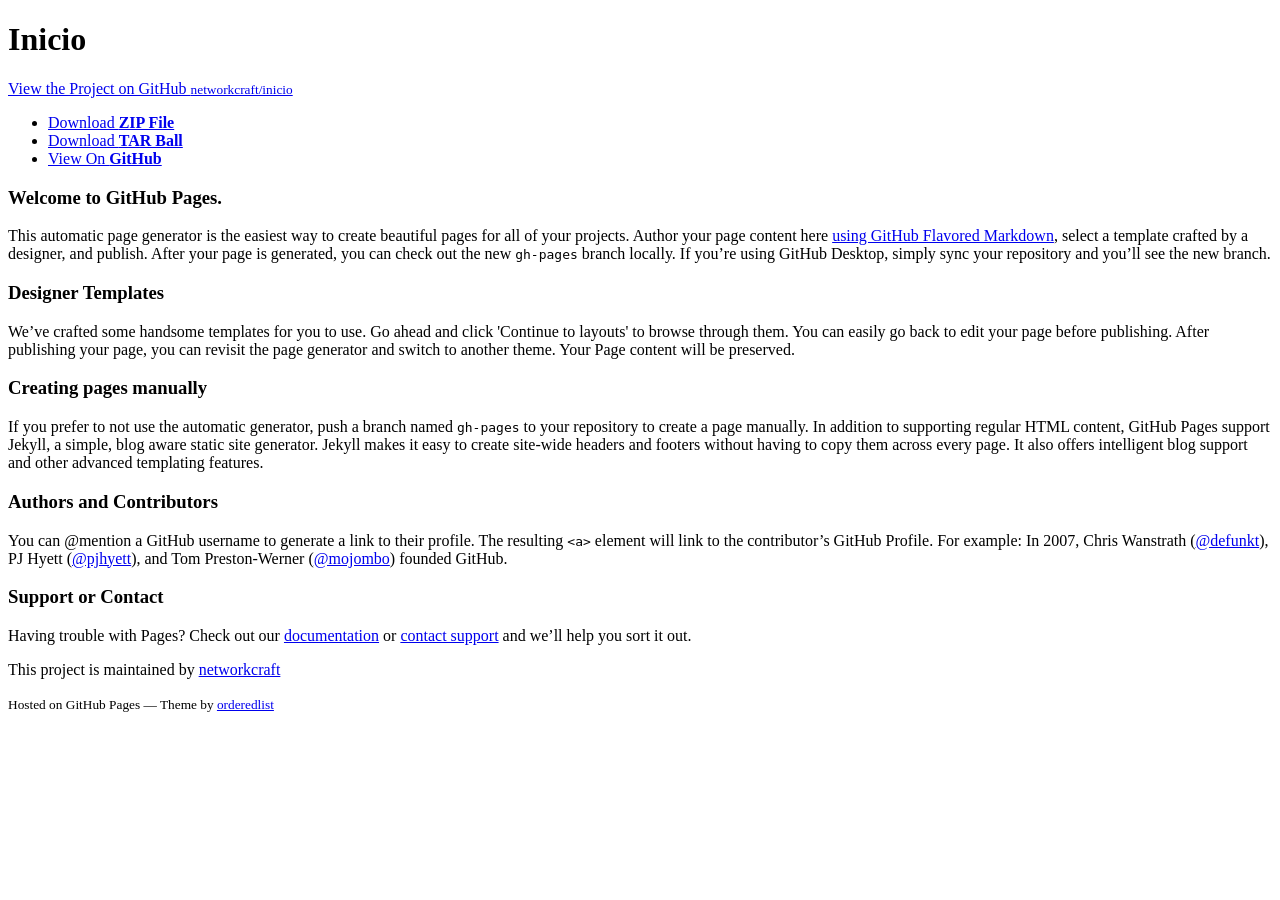
==== index.html @ f99e85fe "Create gh-pages branch via GitHub" ====
<!doctype html>
<html>
  <head>
    <meta charset="utf-8">
    <meta http-equiv="X-UA-Compatible" content="chrome=1">
    <title>Inicio by networkcraft</title>

    <link rel="stylesheet" href="stylesheets/styles.css">
    <link rel="stylesheet" href="stylesheets/github-light.css">
    <meta name="viewport" content="width=device-width">
    <!--[if lt IE 9]>
    <script src="//html5shiv.googlecode.com/svn/trunk/html5.js"></script>
    <![endif]-->
  </head>
  <body>
    <div class="wrapper">
      <header>
        <h1>Inicio</h1>
        <p></p>

        <p class="view"><a href="https://github.com/networkcraft/inicio">View the Project on GitHub <small>networkcraft/inicio</small></a></p>


        <ul>
          <li><a href="https://github.com/networkcraft/inicio/zipball/master">Download <strong>ZIP File</strong></a></li>
          <li><a href="https://github.com/networkcraft/inicio/tarball/master">Download <strong>TAR Ball</strong></a></li>
          <li><a href="https://github.com/networkcraft/inicio">View On <strong>GitHub</strong></a></li>
        </ul>
      </header>
      <section>
        <h3>
<a id="welcome-to-github-pages" class="anchor" href="#welcome-to-github-pages" aria-hidden="true"><span aria-hidden="true" class="octicon octicon-link"></span></a>Welcome to GitHub Pages.</h3>

<p>This automatic page generator is the easiest way to create beautiful pages for all of your projects. Author your page content here <a href="https://guides.github.com/features/mastering-markdown/">using GitHub Flavored Markdown</a>, select a template crafted by a designer, and publish. After your page is generated, you can check out the new <code>gh-pages</code> branch locally. If you’re using GitHub Desktop, simply sync your repository and you’ll see the new branch.</p>

<h3>
<a id="designer-templates" class="anchor" href="#designer-templates" aria-hidden="true"><span aria-hidden="true" class="octicon octicon-link"></span></a>Designer Templates</h3>

<p>We’ve crafted some handsome templates for you to use. Go ahead and click 'Continue to layouts' to browse through them. You can easily go back to edit your page before publishing. After publishing your page, you can revisit the page generator and switch to another theme. Your Page content will be preserved.</p>

<h3>
<a id="creating-pages-manually" class="anchor" href="#creating-pages-manually" aria-hidden="true"><span aria-hidden="true" class="octicon octicon-link"></span></a>Creating pages manually</h3>

<p>If you prefer to not use the automatic generator, push a branch named <code>gh-pages</code> to your repository to create a page manually. In addition to supporting regular HTML content, GitHub Pages support Jekyll, a simple, blog aware static site generator. Jekyll makes it easy to create site-wide headers and footers without having to copy them across every page. It also offers intelligent blog support and other advanced templating features.</p>

<h3>
<a id="authors-and-contributors" class="anchor" href="#authors-and-contributors" aria-hidden="true"><span aria-hidden="true" class="octicon octicon-link"></span></a>Authors and Contributors</h3>

<p>You can @mention a GitHub username to generate a link to their profile. The resulting <code>&lt;a&gt;</code> element will link to the contributor’s GitHub Profile. For example: In 2007, Chris Wanstrath (<a href="https://github.com/defunkt" class="user-mention">@defunkt</a>), PJ Hyett (<a href="https://github.com/pjhyett" class="user-mention">@pjhyett</a>), and Tom Preston-Werner (<a href="https://github.com/mojombo" class="user-mention">@mojombo</a>) founded GitHub.</p>

<h3>
<a id="support-or-contact" class="anchor" href="#support-or-contact" aria-hidden="true"><span aria-hidden="true" class="octicon octicon-link"></span></a>Support or Contact</h3>

<p>Having trouble with Pages? Check out our <a href="https://help.github.com/pages">documentation</a> or <a href="https://github.com/contact">contact support</a> and we’ll help you sort it out.</p>
      </section>
      <footer>
        <p>This project is maintained by <a href="https://github.com/networkcraft">networkcraft</a></p>
        <p><small>Hosted on GitHub Pages &mdash; Theme by <a href="https://github.com/orderedlist">orderedlist</a></small></p>
      </footer>
    </div>
    <script src="javascripts/scale.fix.js"></script>
    
  </body>
</html>
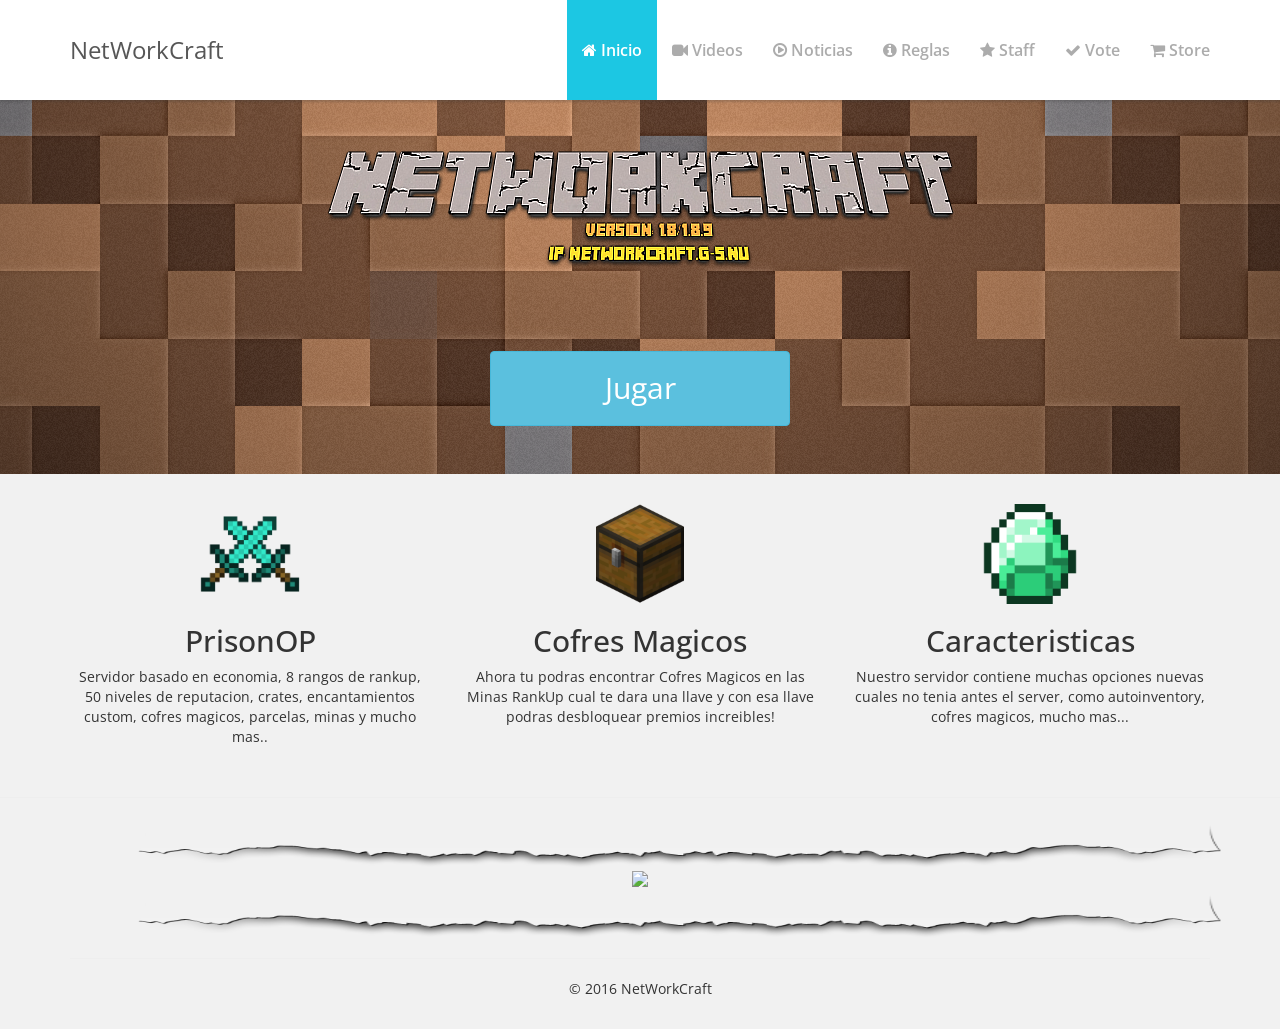
==== commit dea42de5: "Add files via upload" ====
--- a/index.html
+++ b/index.html
@@ -1,64 +1,112 @@
-<!doctype html>
-<html>
-  <head>
-    <meta charset="utf-8">
-    <meta http-equiv="X-UA-Compatible" content="chrome=1">
-    <title>Inicio by networkcraft</title>
-
-    <link rel="stylesheet" href="stylesheets/styles.css">
-    <link rel="stylesheet" href="stylesheets/github-light.css">
-    <meta name="viewport" content="width=device-width">
-    <!--[if lt IE 9]>
-    <script src="//html5shiv.googlecode.com/svn/trunk/html5.js"></script>
-    <![endif]-->
-  </head>
-  <body>
-    <div class="wrapper">
-      <header>
-        <h1>Inicio</h1>
-        <p></p>
-
-        <p class="view"><a href="https://github.com/networkcraft/inicio">View the Project on GitHub <small>networkcraft/inicio</small></a></p>
-
-
-        <ul>
-          <li><a href="https://github.com/networkcraft/inicio/zipball/master">Download <strong>ZIP File</strong></a></li>
-          <li><a href="https://github.com/networkcraft/inicio/tarball/master">Download <strong>TAR Ball</strong></a></li>
-          <li><a href="https://github.com/networkcraft/inicio">View On <strong>GitHub</strong></a></li>
-        </ul>
-      </header>
-      <section>
-        <h3>
-<a id="welcome-to-github-pages" class="anchor" href="#welcome-to-github-pages" aria-hidden="true"><span aria-hidden="true" class="octicon octicon-link"></span></a>Welcome to GitHub Pages.</h3>
-
-<p>This automatic page generator is the easiest way to create beautiful pages for all of your projects. Author your page content here <a href="https://guides.github.com/features/mastering-markdown/">using GitHub Flavored Markdown</a>, select a template crafted by a designer, and publish. After your page is generated, you can check out the new <code>gh-pages</code> branch locally. If you’re using GitHub Desktop, simply sync your repository and you’ll see the new branch.</p>
-
-<h3>
-<a id="designer-templates" class="anchor" href="#designer-templates" aria-hidden="true"><span aria-hidden="true" class="octicon octicon-link"></span></a>Designer Templates</h3>
-
-<p>We’ve crafted some handsome templates for you to use. Go ahead and click 'Continue to layouts' to browse through them. You can easily go back to edit your page before publishing. After publishing your page, you can revisit the page generator and switch to another theme. Your Page content will be preserved.</p>
-
-<h3>
-<a id="creating-pages-manually" class="anchor" href="#creating-pages-manually" aria-hidden="true"><span aria-hidden="true" class="octicon octicon-link"></span></a>Creating pages manually</h3>
-
-<p>If you prefer to not use the automatic generator, push a branch named <code>gh-pages</code> to your repository to create a page manually. In addition to supporting regular HTML content, GitHub Pages support Jekyll, a simple, blog aware static site generator. Jekyll makes it easy to create site-wide headers and footers without having to copy them across every page. It also offers intelligent blog support and other advanced templating features.</p>
-
-<h3>
-<a id="authors-and-contributors" class="anchor" href="#authors-and-contributors" aria-hidden="true"><span aria-hidden="true" class="octicon octicon-link"></span></a>Authors and Contributors</h3>
-
-<p>You can @mention a GitHub username to generate a link to their profile. The resulting <code>&lt;a&gt;</code> element will link to the contributor’s GitHub Profile. For example: In 2007, Chris Wanstrath (<a href="https://github.com/defunkt" class="user-mention">@defunkt</a>), PJ Hyett (<a href="https://github.com/pjhyett" class="user-mention">@pjhyett</a>), and Tom Preston-Werner (<a href="https://github.com/mojombo" class="user-mention">@mojombo</a>) founded GitHub.</p>
-
-<h3>
-<a id="support-or-contact" class="anchor" href="#support-or-contact" aria-hidden="true"><span aria-hidden="true" class="octicon octicon-link"></span></a>Support or Contact</h3>
-
-<p>Having trouble with Pages? Check out our <a href="https://help.github.com/pages">documentation</a> or <a href="https://github.com/contact">contact support</a> and we’ll help you sort it out.</p>
-      </section>
-      <footer>
-        <p>This project is maintained by <a href="https://github.com/networkcraft">networkcraft</a></p>
-        <p><small>Hosted on GitHub Pages &mdash; Theme by <a href="https://github.com/orderedlist">orderedlist</a></small></p>
-      </footer>
-    </div>
-    <script src="javascripts/scale.fix.js"></script>
-    
-  </body>
+<!DOCTYPE html>
+<html lang="en">
+    <head>
+        <meta charset="utf-8">
+        <meta name="viewport" content="width=device-width, initial-scale=1.0">
+        <meta name="description" content="">
+        <meta name="author" content="">
+        <title>NetWorkCraft</title>
+        <!-- Bootstrap core CSS -->
+        <link href="assets/css/bootstrap.css" rel="stylesheet">
+		<!-- MyMC CSS -->
+        <link href="font-awesome/css/font-awesome.min.css" rel="stylesheet">
+		<!-- FontAwesome CSS -->
+        <link href="assets/css/networkcraft.css" rel="stylesheet">
+    </head>
+    <body>
+        <nav class="navbar navbar-default navbar-static-top" role="navigation">
+            <div class="container">
+                <div class="navbar-header">
+                    <button type="button" class="navbar-toggle" data-toggle="collapse" data-target=".navbar-ex1-collapse">
+                    <span class="sr-only">Toggle navigation</span>
+                    <span class="icon-bar"></span>
+                    <span class="icon-bar"></span>
+                    <span class="icon-bar"></span>
+                    </button>
+                    <!-- You'll want to use a responsive image option so this logo looks good on devices - I recommend using something like retina.js (do a quick Google search for it and you'll find it) -->
+                    <a class="navbar-brand">NetWorkCraft</a>
+                </div>
+                <!-- Collect the nav links, forms, and other content for toggling -->
+                <div class="collapse navbar-collapse navbar-ex1-collapse">
+                    <ul class="nav navbar-nav navbar-right">
+                        <li class="active"><a href="index.html"><i class="fa fa-home"></i> Inicio</a></li>
+                        <li><a href="videos.html"><i class="fa fa-video-camera"></i> Videos</a></li>
+                        <li><a href="noticias.html"><i class="fa fa-play-circle-o"></i> Noticias</a></li>
+                        <li><a href="reglas.html"><i class="fa fa-info-circle"></i> Reglas</a></li>
+                        <li><a href="staff.html"><i class="fa fa-star"></i> Staff</a></li>
+                        <li><a href="vote.html"><i class="fa fa-check"></i> Vote</a></li>
+                        <li><a href="tienda.html"><i class="fa fa-shopping-cart"></i> Store</a></li>
+                    </ul>
+                </div>
+                <!-- /.navbar-collapse -->
+            </div>
+            <!-- /.container -->
+        </nav>
+        <!-- Big opening-->
+        <div class="jumbotron homepage-opening">
+            <div class="container">
+                <div class="row text-center">
+							<img src="assets/img/NetWorkCraft.png" />
+<br><br><br><br>
+                    <br />
+                    <center><a class="btn btn-huge btn-info btn-glow" href="">Jugar</a></center>
+                </div>
+            </div>
+        </div>
+        <!-- /Big opening -->
+            <div class="container">
+                <div class="row text-center mc-items">
+                    <div class="col-md-4">
+						<div class="icon">
+							<img src="assets/img/swords.png" />
+						</div>
+                        <h2>PrisonOP</h2>
+                        <p>Servidor basado en economia, 8 rangos de rankup, 50 niveles de reputacion, crates, encantamientos custom, cofres magicos, parcelas, minas y mucho mas..
+                            <br /><br />
+                        </p>
+                    </div>
+                    <div class="col-md-4">
+						<div class="icon">
+							<img src="assets/img/chest.png" />
+						</div>
+                        <h2>Cofres Magicos</h2>
+                        <p>Ahora tu podras encontrar Cofres Magicos en las Minas RankUp cual te dara una llave y con esa llave podras desbloquear premios increibles!
+                            <br /><br />
+                        </p>
+                    </div>
+                    <div class="col-md-4">
+						<div class="icon">
+							<img src="assets/img/diamond.png" />
+						</div>
+                        <h2>Caracteristicas</h2>
+                        <p>Nuestro servidor contiene muchas opciones nuevas cuales no tenia antes el server, como autoinventory, cofres magicos, mucho mas...
+                            <br /><br />
+                        </p>
+                    </div>
+                </div>
+            </div>
+<hr>
+<img src="assets/img/mcbarra.png" alt="NetWorkCraft" width="1350" height="50">
+<center><a href="http://minecraft-mp.com/server-s129107" target="_blank"><img src="http://minecraft-mp.com/banner-129107-5.png" border="0"></a></center>
+<img src="assets/img/mcbarra.png" alt="NetWorkCraft" width="1350" height="50">
+			<!-- /.container -->
+        <div class="container">
+            <hr>
+            <footer>
+                <div class="row">
+                    <div class="col-lg-12">
+                        <ul class="nav nav-pills bottom">
+  <center><p>&copy; 2016 NetWorkCraft
+                            <br /><br />
+                        </p></center>
+						</ul>
+					</div>
+                </div>
+            </footer>
+        </div>
+        <!-- /.container -->
+        <!-- JavaScript -->
+        <script src="assets/js/jquery-1.10.2.js"></script>
+        <script src="assets/js/bootstrap.js"></script>
+    </body>
 </html>
--- a/assets/css/networkcraft.css
+++ b/assets/css/networkcraft.css
@@ -0,0 +1,368 @@
+/*!
+ * MyMC v0.1 (...)
+ * Copyright 2015 Xtrada Nederland.
+ * Licensed under MIT (...)
+ */
+@import url(http://fonts.googleapis.com/css?family=Open+Sans:300italic,400italic,600italic,700italic,800italic,400,600,700,300,800);
+@import url(http://fonts.googleapis.com/css?family=Lato:700,400,300);
+
+body{
+  font-family: 'Open Sans', sans-serif;
+  background: #f1f1f1;
+}
+
+/* Navbar and homepage styles*/
+.navbar {
+  border: 0px solid transparent;
+  -webkit-box-shadow: 0px 2px 2px 0px rgba(50, 50, 50, 0.24);
+  -moz-box-shadow: 0px 2px 2px 0px rgba(50, 50, 50, 0.24);
+  box-shadow: 0px 2px 2px 0px rgba(50, 50, 50, 0.24);
+}
+.navbar-nav > li > a {
+  font-size: 16px;
+  font-weight: 600;
+}
+@media (min-width: 768px) {
+	.navbar {
+	  min-height: 100px;
+	}
+	.navbar-brand {
+	  height: 100px;
+	  padding: 40px 15px;
+	  font-size: 24px;
+	}
+	.navbar-nav > li > a {
+	  padding-top: 40px;
+	  padding-bottom: 40px;
+	}
+	.btn-huge {
+	  padding: 15px 35px;
+	  font-size: 30px;
+	  min-width: 300px;
+	}
+}
+@media (max-width: 768px) {
+	.btn-huge {
+	  min-width: 100%;
+	  padding: 15px 20px;
+	  font-size: 16px;
+	}
+}
+.homepage-opening {
+  margin-top: -20px;
+  background-image: url(../img/fondo.jpg);
+  background-position: bottom; 
+  text-shadow: 2px 2px rgba(0,0,0,.4);
+  background-repeat:none;
+  color: #fff;
+}
+.head {
+  font-size: 100px !important;
+  line-height: 1;
+  letter-spacing: -2px;
+  font-family: 'Lato', 'Helvetica Neue', Helvetica, Arial, sans-serif;
+  font-weight: 600;
+}
+.leader {
+  font-size: 40px !important;
+  line-height: 1;
+  font-family: 'Lato', 'Helvetica Neue', Helvetica, Arial, sans-serif;
+  font-weight: 500;
+}
+.btn-glow {
+  -webkit-animation-name: bluePulse;
+  -webkit-animation-duration: 2s;
+  -webkit-animation-iteration-count: infinite;
+  text-shadow: none;
+}
+@-webkit-keyframes bluePulse {
+  from { background-color: #1CC7E3; -webkit-box-shadow: 0 0 9px #1CC7E3; }
+  50% { background-color: #1FD9F2; -webkit-box-shadow: 0 0 18px #1FD9F2; }
+  to { background-color: #1CC7E3; -webkit-box-shadow: 0 0 9px #1CC7E3; }
+}
+.icon img{
+  height: 100px;
+  width: 100px;
+}
+
+/* Dropdown */
+
+.dropdown-menu {
+  position: absolute;
+  top: 100%;
+  left: 0;
+  z-index: 1000;
+  display: none;
+  float: left;
+  min-width: 230px;
+  border: 0;
+  padding: 5px 0;
+  margin: 2px 0 0;
+  list-style: none;
+  font-size: 15px;
+  background-color: #1CC7E3;
+  border-radius: 4px;
+  background-clip: padding-box;
+}
+.dropdown-menu > li > a {
+  display: block;
+  padding: 6px 20px;
+  clear: both;
+  font-size: 16px;
+  font-weight: normal;
+  line-height: 1.42857143;
+  color: #fff;
+  font-weight: 600;
+  white-space: nowrap;
+}
+.dropdown-menu > li > a:hover,
+.dropdown-menu > li > a:focus {
+  text-decoration: none;
+  color: #ffffff;
+  background-color: #169EB4;
+}
+
+/* Navbar types*/
+
+.navbar-grey {
+  background-color: #f8f8f8;
+}
+.navbar-grey .navbar-brand {
+  color: #777;
+}
+.navbar-grey .navbar-brand:hover,
+.navbar-grey .navbar-brand:focus {
+  color: #5e5e5e;
+  background-color: transparent;
+}
+.navbar-grey .navbar-text {
+  color: #777;
+}
+.navbar-grey .navbar-nav > li > a {
+  color: #777;
+}
+.navbar-grey .navbar-nav > li > a:hover,
+.navbar-grey .navbar-nav > li > a:focus {
+  color: #333;
+  background-color: transparent;
+}
+.navbar-grey .navbar-nav > .active > a,
+.navbar-grey .navbar-nav > .active > a:hover,
+.navbar-grey .navbar-nav > .active > a:focus {
+  color: #555;
+  background-color: #e7e7e7;
+}
+.navbar-grey .navbar-nav > .disabled > a,
+.navbar-grey .navbar-nav > .disabled > a:hover,
+.navbar-grey .navbar-nav > .disabled > a:focus {
+  color: #ccc;
+  background-color: transparent;
+}
+.navbar-grey .navbar-toggle {
+  border-color: #ddd;
+}
+.navbar-grey .navbar-toggle:hover,
+.navbar-grey .navbar-toggle:focus {
+  background-color: #ddd;
+}
+.navbar-grey .navbar-toggle .icon-bar {
+  background-color: #888;
+}
+.navbar-grey .navbar-collapse,
+.navbar-grey .navbar-form {
+  border-color: #e7e7e7;
+}
+.navbar-grey .navbar-nav > .open > a,
+.navbar-grey .navbar-nav > .open > a:hover,
+.navbar-grey .navbar-nav > .open > a:focus {
+  color: #555;
+  background-color: #e7e7e7;
+}
+@media (max-width: 767px) {
+  .navbar-grey .navbar-nav .open .dropdown-menu > li > a {
+    color: #777;
+  }
+  .navbar-grey .navbar-nav .open .dropdown-menu > li > a:hover,
+  .navbar-grey .navbar-nav .open .dropdown-menu > li > a:focus {
+    color: #333;
+    background-color: transparent;
+  }
+  .navbar-grey .navbar-nav .open .dropdown-menu > .active > a,
+  .navbar-grey .navbar-nav .open .dropdown-menu > .active > a:hover,
+  .navbar-grey .navbar-nav .open .dropdown-menu > .active > a:focus {
+    color: #555;
+    background-color: #e7e7e7;
+  }
+  .navbar-grey .navbar-nav .open .dropdown-menu > .disabled > a,
+  .navbar-grey .navbar-nav .open .dropdown-menu > .disabled > a:hover,
+  .navbar-grey .navbar-nav .open .dropdown-menu > .disabled > a:focus {
+    color: #ccc;
+    background-color: transparent;
+  }
+}
+.navbar-grey .navbar-link {
+  color: #777;
+}
+.navbar-grey .navbar-link:hover {
+  color: #333;
+}
+.navbar-grey .btn-link {
+  color: #777;
+}
+.navbar-grey .btn-link:hover,
+.navbar-grey .btn-link:focus {
+  color: #333;
+}
+.navbar-grey .btn-link[disabled]:hover,
+fieldset[disabled] .navbar-grey .btn-link:hover,
+.navbar-grey .btn-link[disabled]:focus,
+fieldset[disabled] .navbar-grey .btn-link:focus {
+  color: #ccc;
+}
+.navbar-grey .dropdown-menu {
+  background-color: #E7E7E7;
+}
+.navbar-grey .dropdown-menu > li > a:hover,
+.navbar-grey .dropdown-menu > li > a:focus {
+  color: #555;
+  background-color: #C4C4C4;
+}
+.navbar-grey .dropdown-menu > li > a {
+  color: #555;
+}
+.navbar-default {
+  background: #fff;
+}
+.navbar-default .navbar-brand {
+  color: #565656;
+}
+.navbar-default .navbar-brand:hover,
+.navbar-default .navbar-brand:focus {
+  color: #000;
+  background-color: transparent;
+}
+.navbar-default .navbar-text {
+  color: #ACACAC;
+}
+.navbar-default .navbar-nav > li > a {
+  color: #ACACAC;
+}
+.navbar-default .navbar-nav > li > a:hover,
+.navbar-default .navbar-nav > li > a:focus {
+  color: #333;
+  background-color: transparent;
+}
+.navbar-default .navbar-nav > .active > a,
+.navbar-default .navbar-nav > .active > a:hover,
+.navbar-default .navbar-nav > .active > a:focus {
+  color: #fff;
+  background-color: #1CC7E3;
+}
+.navbar-default .navbar-nav > .disabled > a,
+.navbar-default .navbar-nav > .disabled > a:hover,
+.navbar-default .navbar-nav > .disabled > a:focus {
+  color: #ccc;
+  background-color: transparent;
+}
+.navbar-default .navbar-toggle {
+  border-color: #ddd;
+}
+.navbar-default .navbar-toggle:hover,
+.navbar-default .navbar-toggle:focus {
+  background-color: #ddd;
+}
+.navbar-default .navbar-toggle .icon-bar {
+  background-color: #888;
+}
+.navbar-default .navbar-collapse,
+.navbar-default .navbar-form {
+  border-color: #e7e7e7;
+}
+.navbar-default .navbar-nav > .open > a,
+.navbar-default .navbar-nav > .open > a:hover,
+.navbar-default .navbar-nav > .open > a:focus {
+  color: #fff;
+  background-color: #1CC7E3;
+}
+@media (max-width: 767px) {
+  .navbar-default .navbar-nav .open .dropdown-menu > li > a {
+    color: #777;
+  }
+  .navbar-default .navbar-nav .open .dropdown-menu > li > a:hover,
+  .navbar-default .navbar-nav .open .dropdown-menu > li > a:focus {
+    color: #333;
+    background-color: transparent;
+  }
+  .navbar-default .navbar-nav .open .dropdown-menu > .active > a,
+  .navbar-default .navbar-nav .open .dropdown-menu > .active > a:hover,
+  .navbar-default .navbar-nav .open .dropdown-menu > .active > a:focus {
+    color: #555;
+    background-color: #e7e7e7;
+  }
+  .navbar-default .navbar-nav .open .dropdown-menu > .disabled > a,
+  .navbar-default .navbar-nav .open .dropdown-menu > .disabled > a:hover,
+  .navbar-default .navbar-nav .open .dropdown-menu > .disabled > a:focus {
+    color: #ccc;
+    background-color: transparent;
+  }
+}
+.navbar-default .navbar-link {
+  color: #777;
+}
+.navbar-default .navbar-link:hover {
+  color: #333;
+}
+.navbar-default .btn-link {
+  color: #777;
+}
+.navbar-default .btn-link:hover,
+.navbar-default .btn-link:focus {
+  color: #333;
+}
+.navbar-default .btn-link[disabled]:hover,
+fieldset[disabled] .navbar-default .btn-link:hover,
+.navbar-default .btn-link[disabled]:focus,
+fieldset[disabled] .navbar-default .btn-link:focus {
+  color: #ccc;
+}
+.staff-member {
+  height: 150px;
+  width: 150px;
+  padding-top: 100px;
+  display: inline-block;
+  margin-right: 9px;
+  margin-bottom: 20px;
+}
+.staff-name {
+  background: rgba(0,0,0,.3);
+  height: 50px;
+  padding: 15px 10px;
+  min-width: 100%;
+}
+.staff-name span {
+  color: #fff;
+  font-size: 15px;
+}
+.carousel-inner > .item > iframe{
+  display: block;
+  max-width: 100%;
+  height: auto;
+  line-height: 1;
+}
+.vote-item {
+  min-width: 100%;
+  min-height: 500px;
+  border: 0px solid transparent;
+}
+.vote-name {
+  color: #1CC7E3;
+}
+.server-name-card {
+font-weight: 600;
+text-align: center;
+}
+.bottom .nav > li  {
+position: relative;
+display: block;
+padding: 10px 15px;
+}
